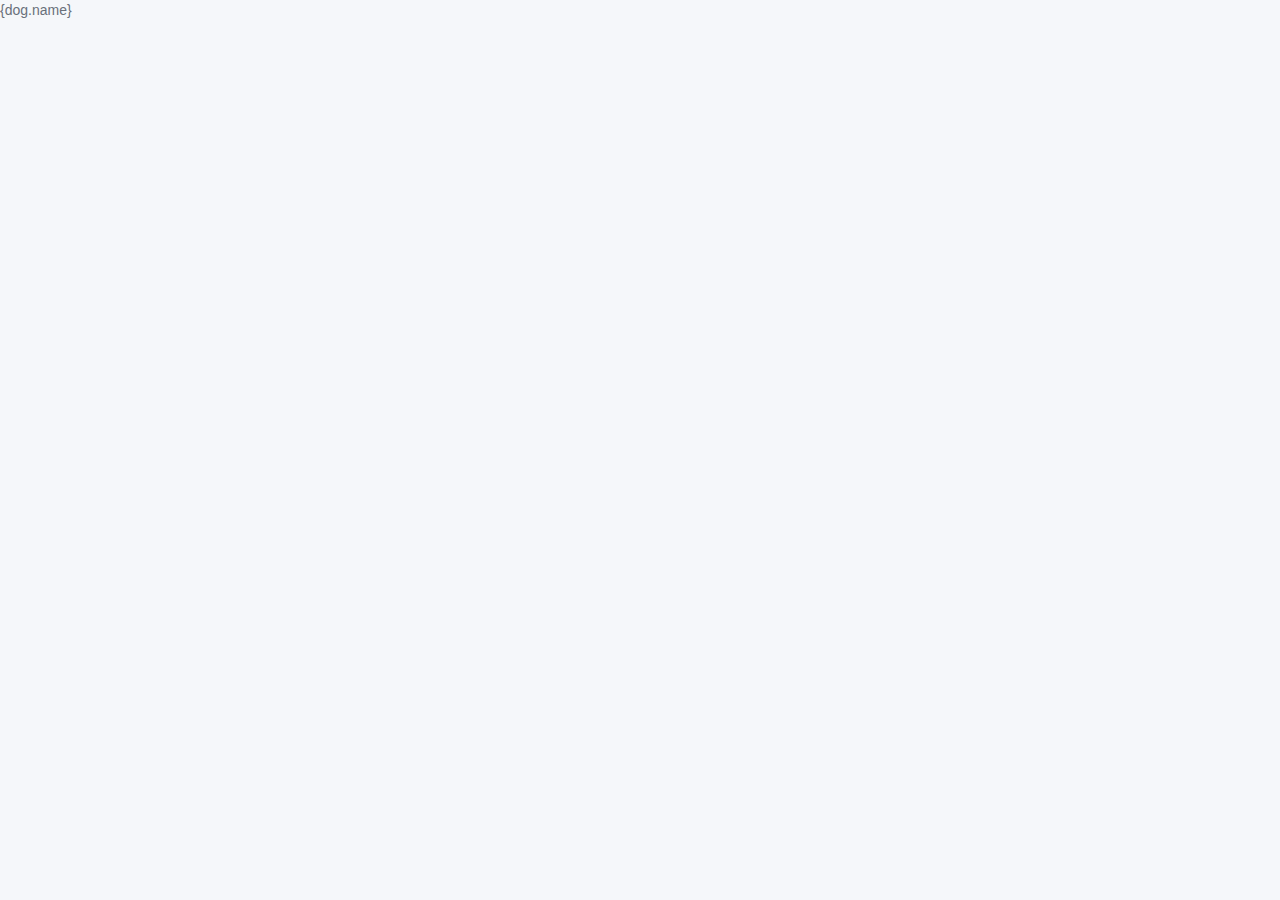
==== src/DogShelter/wwwroot/index.html @ d2a16a7d "Fixed namespaces after solution rename. Added CORS config." ====
﻿<!DOCTYPE html>
<html ng-app="dogShelterApp">
<head>
    <meta charset="utf-8" />
    <title>Dog Shelter</title>
    <link rel="stylesheet" href="lib/bulma/css/bulma.min.css" />
    <script src="lib/angular/angular.js"></script>
</head>
<body ng-controller="DogListController">
<table>
    <tbody>
    <tr ng-repeat="dog in dogs">
        <td>{dog.name}</td>
    </tr>
    </tbody>
</table>
</body>
</html>
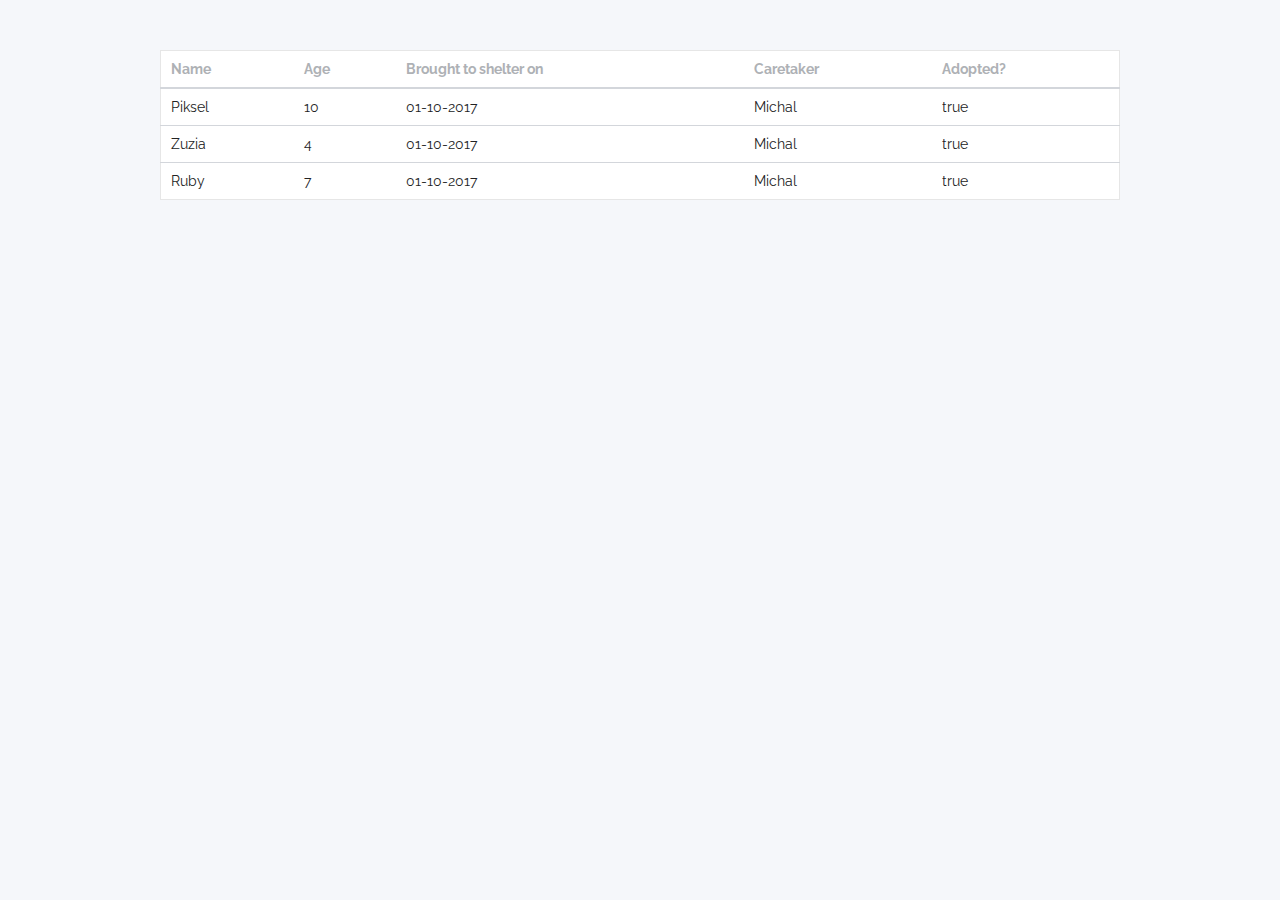
==== commit 0f06ae22: "Basic view for dogs list." ====
--- a/src/DogShelter/wwwroot/index.html
+++ b/src/DogShelter/wwwroot/index.html
@@ -3,16 +3,14 @@
 <head>
     <meta charset="utf-8" />
     <title>Dog Shelter</title>
-    <link rel="stylesheet" href="lib/bulma/css/bulma.min.css" />
+    <link rel="stylesheet" href="lib/bulma/css/bulma.css" />
+    <link rel="stylesheet" href="app/app.css"/>
+    <link href="https://fonts.googleapis.com/css?family=Raleway:300,400,700" rel="stylesheet">
     <script src="lib/angular/angular.js"></script>
+    <script src="app/app.js"></script>
+    <script src="app/dogs-list-cmp.js"></script>
 </head>
-<body ng-controller="DogListController">
-<table>
-    <tbody>
-    <tr ng-repeat="dog in dogs">
-        <td>{dog.name}</td>
-    </tr>
-    </tbody>
-</table>
+<body>
+<dogs-list></dogs-list>
 </body>
 </html>--- a/src/DogShelter/wwwroot/app/app.css
+++ b/src/DogShelter/wwwroot/app/app.css
@@ -0,0 +1,11 @@
+﻿* {
+    font-family: 'Raleway';
+}
+
+.container {
+    margin-top: 50px;
+}
+
+.table {
+    border: 1px solid #e6e6e6;
+}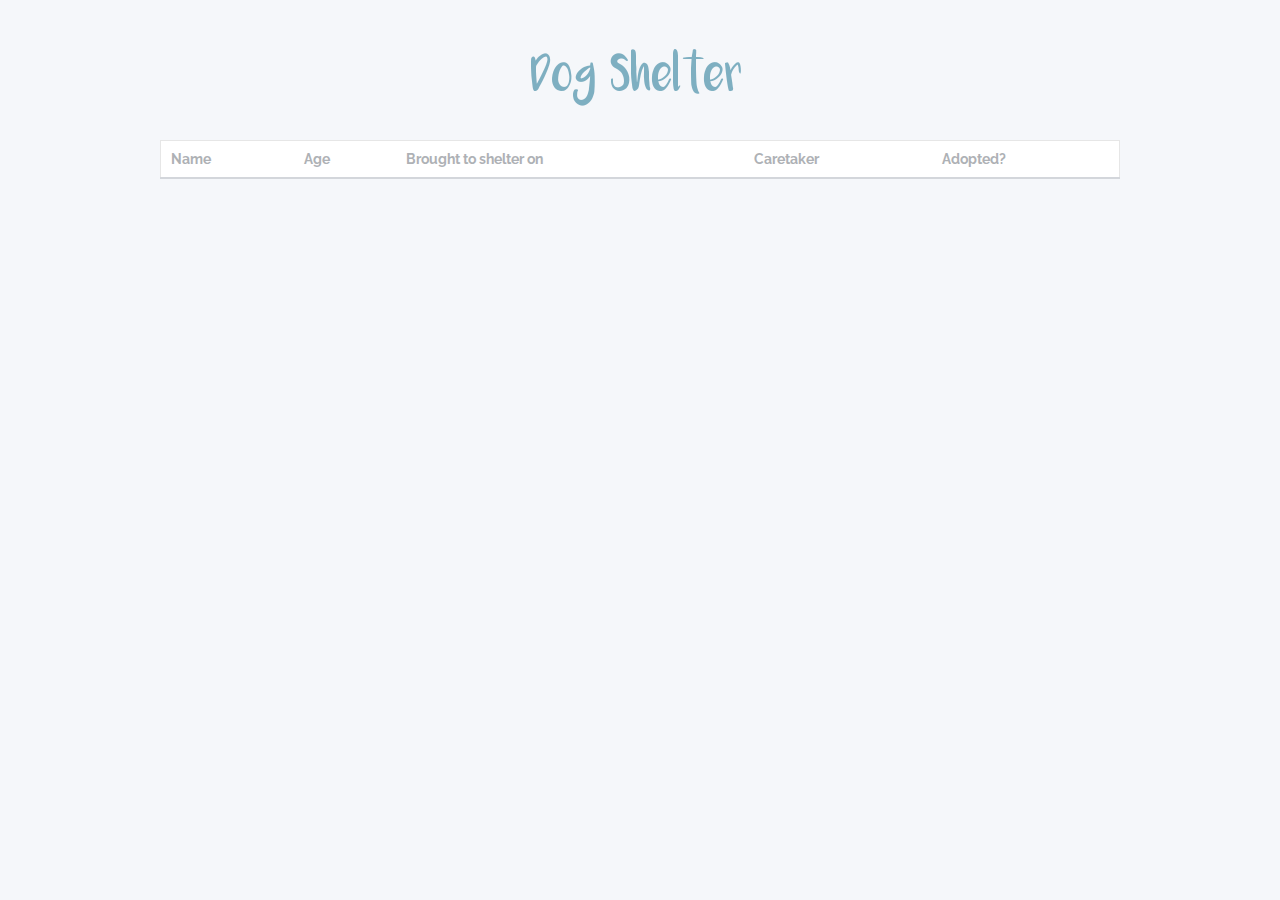
==== commit 110c57a9: "Binding list view to REST service. Proper Bower config." ====
--- a/src/DogShelter/wwwroot/index.html
+++ b/src/DogShelter/wwwroot/index.html
@@ -11,6 +11,9 @@
     <script src="app/dogs-list-cmp.js"></script>
 </head>
 <body>
-<dogs-list></dogs-list>
+    <div id="logo" class="has-text-centered">
+        <img src="img/logo.png" />   
+    </div>
+    <dogs-list></dogs-list>
 </body>
 </html>--- a/src/DogShelter/wwwroot/app/app.css
+++ b/src/DogShelter/wwwroot/app/app.css
@@ -2,8 +2,9 @@
     font-family: 'Raleway';
 }
 
-.container {
-    margin-top: 50px;
+#logo {
+    margin-top: 25px;
+    margin-bottom: 10px;
 }
 
 .table {
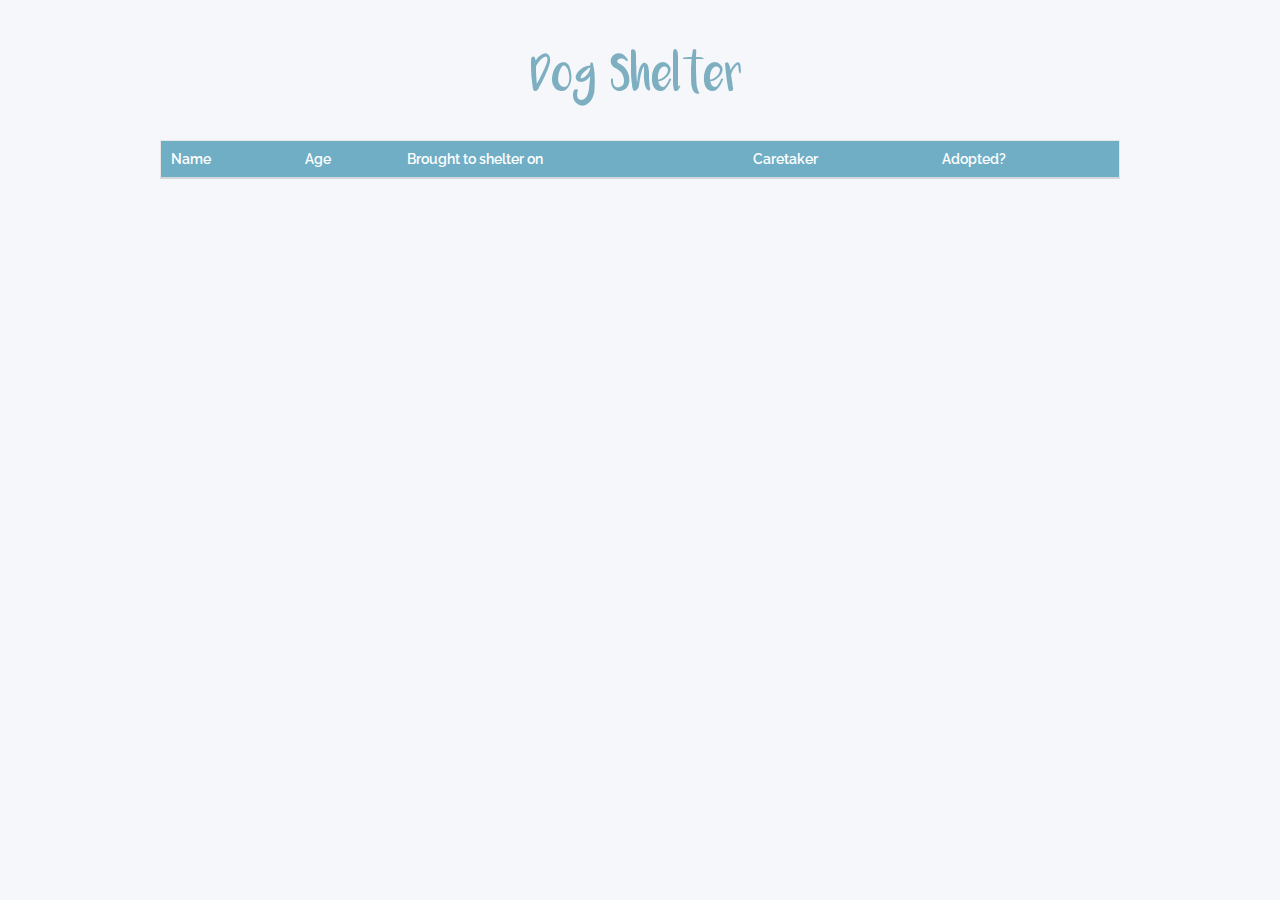
==== commit 245f1430: "Added angular-route. Proper separation of modules." ====
--- a/src/DogShelter/wwwroot/index.html
+++ b/src/DogShelter/wwwroot/index.html
@@ -3,17 +3,21 @@
 <head>
     <meta charset="utf-8" />
     <title>Dog Shelter</title>
-    <link rel="stylesheet" href="lib/bulma/css/bulma.css" />
+    <link rel="stylesheet" href="lib/bulma/css/bulma.min.css" />
     <link rel="stylesheet" href="app/app.css"/>
     <link href="https://fonts.googleapis.com/css?family=Raleway:300,400,700" rel="stylesheet">
     <script src="lib/angular/angular.js"></script>
-    <script src="app/app.js"></script>
-    <script src="app/dogs-list-cmp.js"></script>
+    <script src="lib/angular-route/angular-route.min.js"></script>
+    <script src="app/app.module.js"></script>
+    <script src="app/dog-list/dog-list.module.js"></script>
+    <script src="app/dog-list/dog-list.component.js"></script>
 </head>
 <body>
-    <div id="logo" class="has-text-centered">
-        <img src="img/logo.png" />   
-    </div>
-    <dogs-list></dogs-list>
+<div id="logo" class="has-text-centered">
+    <img src="img/logo.png" />   
+</div>
+<div ng-view>
+    <dog-list></dog-list>
+</div>
 </body>
 </html>--- a/src/DogShelter/wwwroot/app/app.css
+++ b/src/DogShelter/wwwroot/app/app.css
@@ -9,4 +9,18 @@
 
 .table {
     border: 1px solid #e6e6e6;
+}
+
+.table thead, table thead th {
+    background-color: #70aec5;
+}
+
+.table thead th {
+    font-weight: 600;
+    color:white
+}
+
+.table thead:hover, #table-header:hover {
+    background-color: #70aec5;
+    color: white;
 }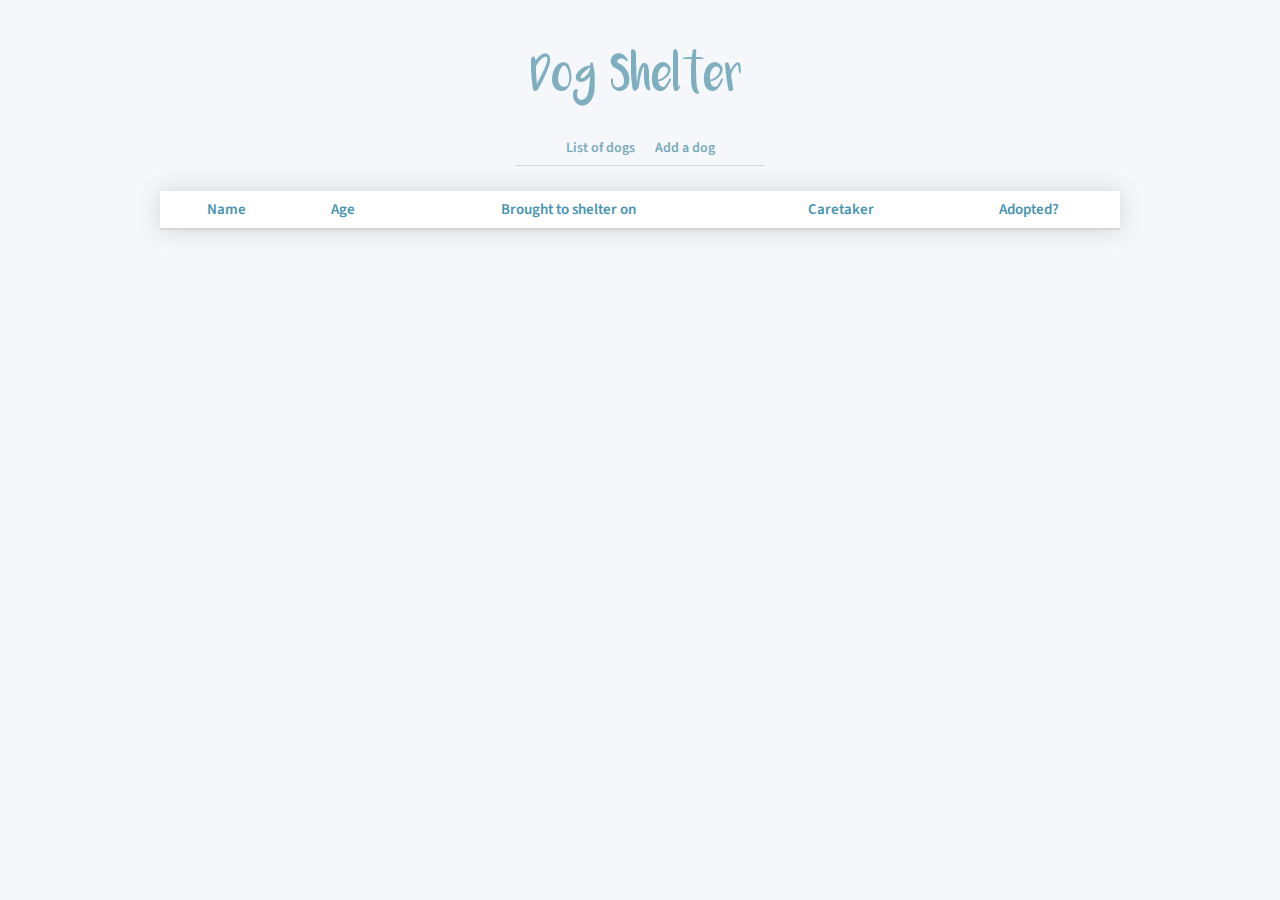
==== commit 97c6b5c3: "Finally working basic routing..." ====
--- a/src/DogShelter/wwwroot/index.html
+++ b/src/DogShelter/wwwroot/index.html
@@ -5,19 +5,26 @@
     <title>Dog Shelter</title>
     <link rel="stylesheet" href="lib/bulma/css/bulma.min.css" />
     <link rel="stylesheet" href="app/app.css"/>
-    <link href="https://fonts.googleapis.com/css?family=Raleway:300,400,700" rel="stylesheet">
+    <link href="https://fonts.googleapis.com/css?family=Source+Sans+Pro:300,400" rel="stylesheet">
+</head>
+<body>
+    <div id="logo" class="has-text-centered">
+        <img src="img/logo.png" />   
+        <div class="tabs is-centered">
+            <ul>
+                <li><a>List of dogs</a></li>
+                <li><a>Add a dog</a></li>
+            </ul>
+        </div>
+    </div>
+    <div ng-view></div>
+    
     <script src="lib/angular/angular.js"></script>
-    <script src="lib/angular-route/angular-route.min.js"></script>
+    <script src="lib/angular-route/angular-route.js"></script>
     <script src="app/app.module.js"></script>
     <script src="app/dog-list/dog-list.module.js"></script>
     <script src="app/dog-list/dog-list.component.js"></script>
-</head>
-<body>
-<div id="logo" class="has-text-centered">
-    <img src="img/logo.png" />   
-</div>
-<div ng-view>
-    <dog-list></dog-list>
-</div>
+    <script src="app/dog-details/dog-details.module.js"></script>
+    <script src="app/dog-details/dog-details.component.js"></script>
 </body>
 </html>--- a/src/DogShelter/wwwroot/app/app.css
+++ b/src/DogShelter/wwwroot/app/app.css
@@ -1,5 +1,5 @@
 ﻿* {
-    font-family: 'Raleway';
+    font-family: 'Source Sans Pro';
 }
 
 #logo {
@@ -7,20 +7,51 @@
     margin-bottom: 10px;
 }
 
+.container {
+    margin-top: 25px;
+}
+
 .table {
-    border: 1px solid #e6e6e6;
+    -webkit-box-shadow: 0px 0px 25px 0px rgba(0,0,0,0.15);
+    -moz-box-shadow: 0px 0px 25px 0px rgba(0,0,0,0.15);
+    box-shadow: 0px 0px 25px 0px rgba(0,0,0,0.15);
+    color: gray;
+}
+
+.table td, .table th {
+    text-align: center;
+}
+
+.table tr:hover {
+    color: gray;
 }
 
 .table thead, table thead th {
-    background-color: #70aec5;
+    background-color: white;
+    font-size: 15px;
 }
 
 .table thead th {
     font-weight: 600;
-    color:white
+    color: #4794b1;
 }
 
 .table thead:hover, #table-header:hover {
     background-color: #70aec5;
     color: white;
+}
+
+.tabs {
+    max-width: 250px;
+    margin: 0 auto;
+}
+
+.tabs a {
+    font-weight: 600;
+    color: #77aabd;
+}
+
+.tabs a:hover {
+    color: gray;
+    border-bottom: 1px solid #ababab;
 }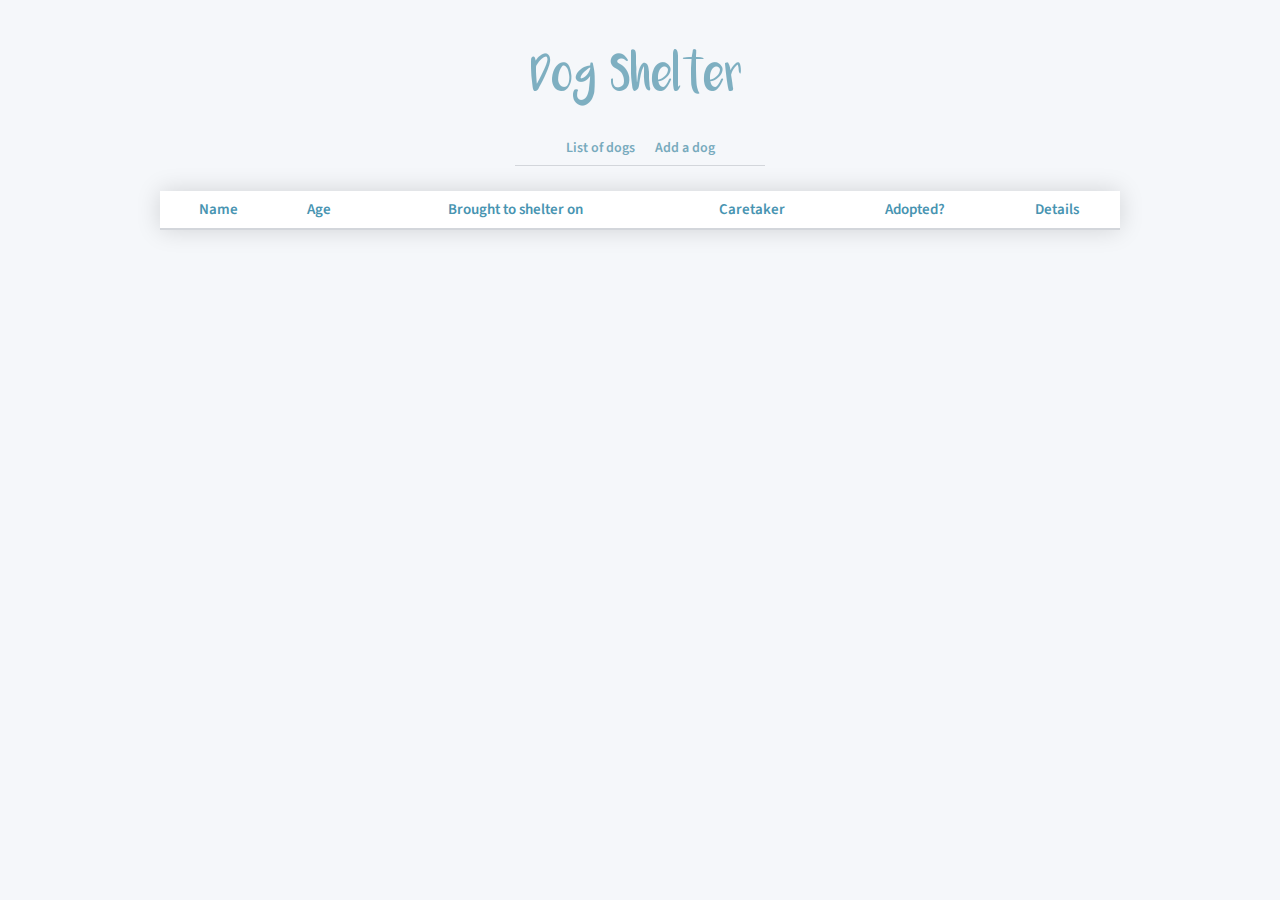
==== commit bcb789f1: "Details view for dog." ====
--- a/src/DogShelter/wwwroot/index.html
+++ b/src/DogShelter/wwwroot/index.html
@@ -12,8 +12,8 @@
         <img src="img/logo.png" />   
         <div class="tabs is-centered">
             <ul>
-                <li><a>List of dogs</a></li>
-                <li><a>Add a dog</a></li>
+                <li><a href="#!/">List of dogs</a></li>
+                <li><a href="#!/dog-add/">Add a dog</a></li>
             </ul>
         </div>
     </div>
@@ -26,5 +26,7 @@
     <script src="app/dog-list/dog-list.component.js"></script>
     <script src="app/dog-details/dog-details.module.js"></script>
     <script src="app/dog-details/dog-details.component.js"></script>
+    <script src="app/dog-edit/dog-edit.module.js"></script>
+    <script src="app/dog-edit/dog-edit.component.js"></script>
 </body>
 </html>--- a/src/DogShelter/wwwroot/app/app.css
+++ b/src/DogShelter/wwwroot/app/app.css
@@ -1,5 +1,10 @@
 ﻿* {
     font-family: 'Source Sans Pro';
+}
+
+@font-face {
+    font-family: Luna;
+    src: url(../font/Luna.ttf);
 }
 
 #logo {
@@ -54,4 +59,81 @@
 .tabs a:hover {
     color: gray;
     border-bottom: 1px solid #ababab;
+}
+
+.card {
+    width: 600px;
+    margin: 45px auto;
+}
+
+.custom-card-header {
+    border-bottom: 5px solid #70aec5;
+    padding: 20px 0 10px 0;
+}
+
+.custom-card-header-title {
+    padding: 25px 0 5px 0;
+    color: #5d8492;
+    font-weight: 500;
+    max-width: 350px;
+    margin: 0 auto;
+    width: auto;
+    text-align: center;
+    font-family: "Luna";
+    font-size: 24px;
+    color: #598a9c;
+}
+
+.custom-card-header-title p {
+    display: inline-block;
+}
+
+.custom-card-header img {
+    height: 24px;
+    width: 24px;
+    vertical-align: middle;
+}
+
+.card-content {
+    padding: 35px;
+}
+
+.title.is-4 {
+    margin-top: 10px;
+    margin-bottom: 0;
+    font-weight: 500;
+}
+
+.sex-wrapper {
+    text-align: center;
+    margin: 0 auto;
+    max-width: 150px;
+    padding-bottom: 10px;
+}
+
+.sex-wrapper div {
+    display: inline-block;
+    vertical-align: middle;
+    font-weight: 600;
+}
+
+.sex-text {
+    height: 24px;
+    line-height: 24px;
+}
+
+.details-table {
+    width: 50%;
+    margin: 0 auto;
+}
+
+.card-footer-item {
+    font-size: 14px;
+    font-weight: 600;
+    color: #77aabd;
+}
+
+.edit-table {
+    width: 70%;
+    margin: 0 auto;
 }